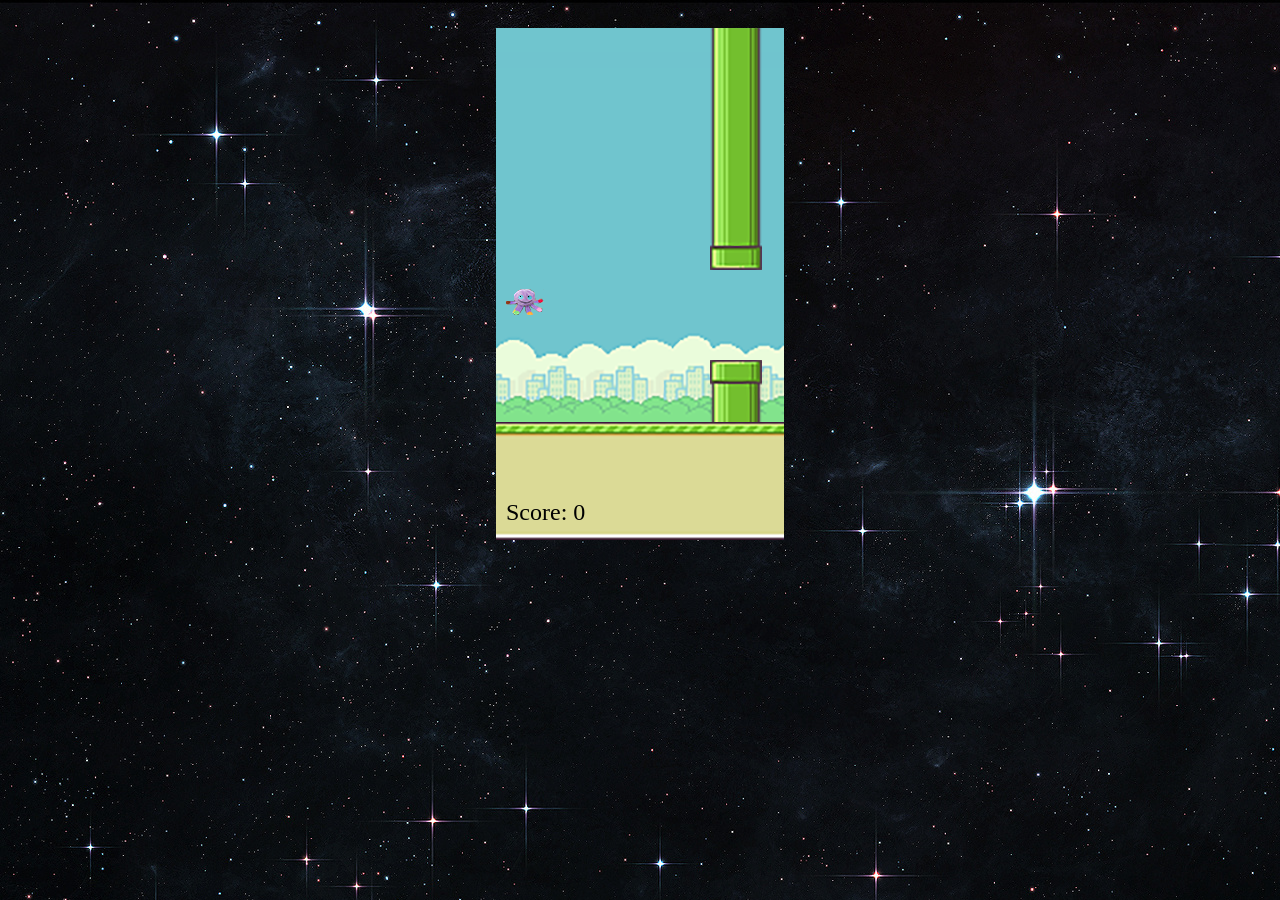
==== flappykirjafilja.html @ d8881102 "Add files via upload" ====
﻿<!DOCTYPE html>

<html lang="en">
<head>
    <meta charset="utf-8" />
    <meta name="viewport" contect="width=device=width, initial-scale=1.0"/>
    <meta http-equiv="X-UA-Compatible" content="ie=edge" />
    <style>
        .canvas {
            position: center;
            padding: 20px;
            text-align: center;
           
        }
        body {
            background-image: url(images/spacebackground.jpg);
            background-position: cover;
        }
    </style>
    <title></title>
</head>
<body>
    <div class="canvas">
        <canvas id="canvas" width="288" height="512"></canvas>
        <script src="js/game.js"></script>
    </div>
</body>
</html>
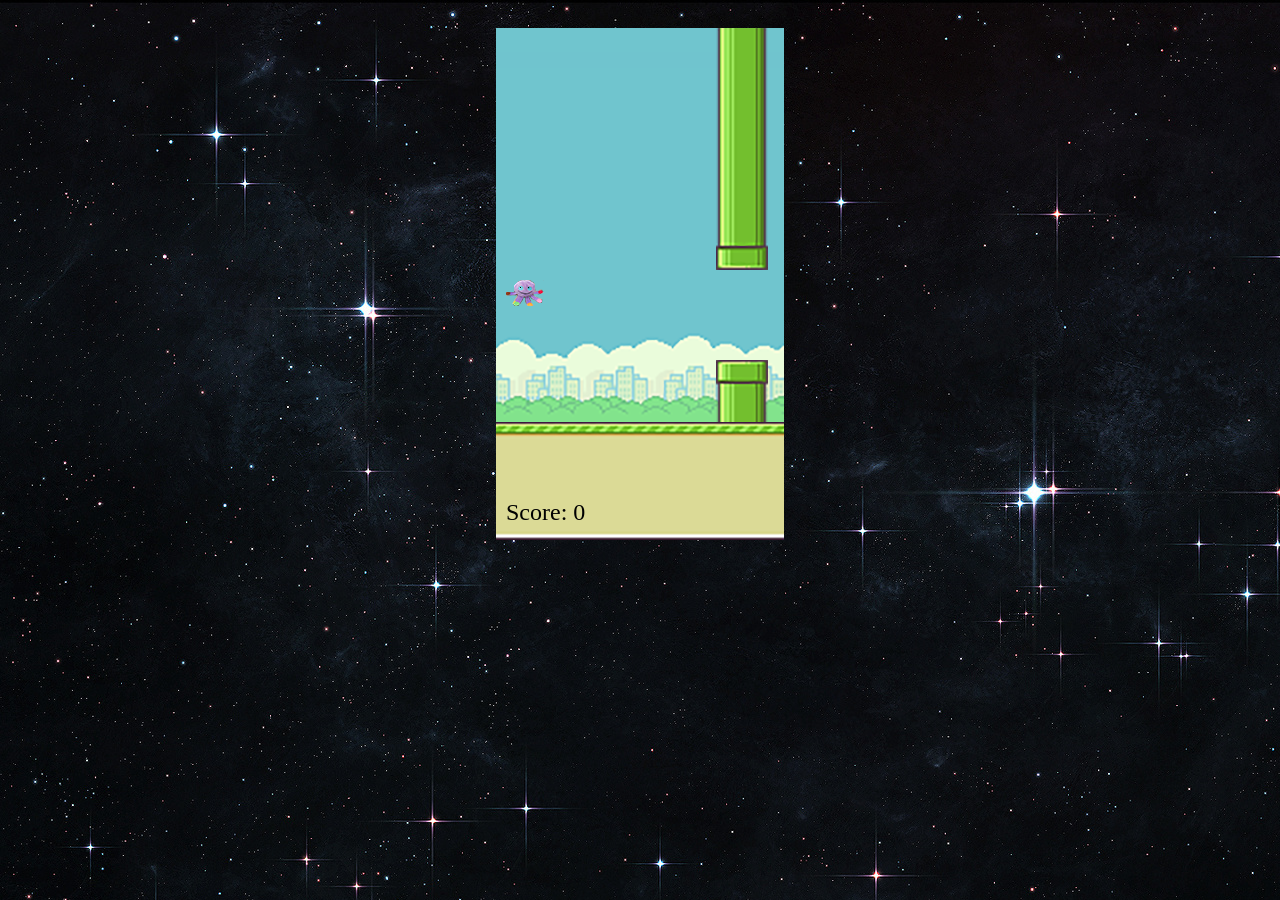
==== commit d1a3ea22: "Update flappykirjafilja.html" ====
--- a/flappykirjafilja.html
+++ b/flappykirjafilja.html
@@ -17,7 +17,9 @@
             background-position: cover;
         }
     </style>
-    <title></title>
+    <title>Летающий Филя</title>
+    <link rel="shortcut icon" href="favicon.png" type="image/x-icon">
+    <link rel="icon" href="favicon.png" type="image/x-icon">
 </head>
 <body>
     <div class="canvas">
@@ -25,4 +27,4 @@
         <script src="js/game.js"></script>
     </div>
 </body>
-</html>+</html>
